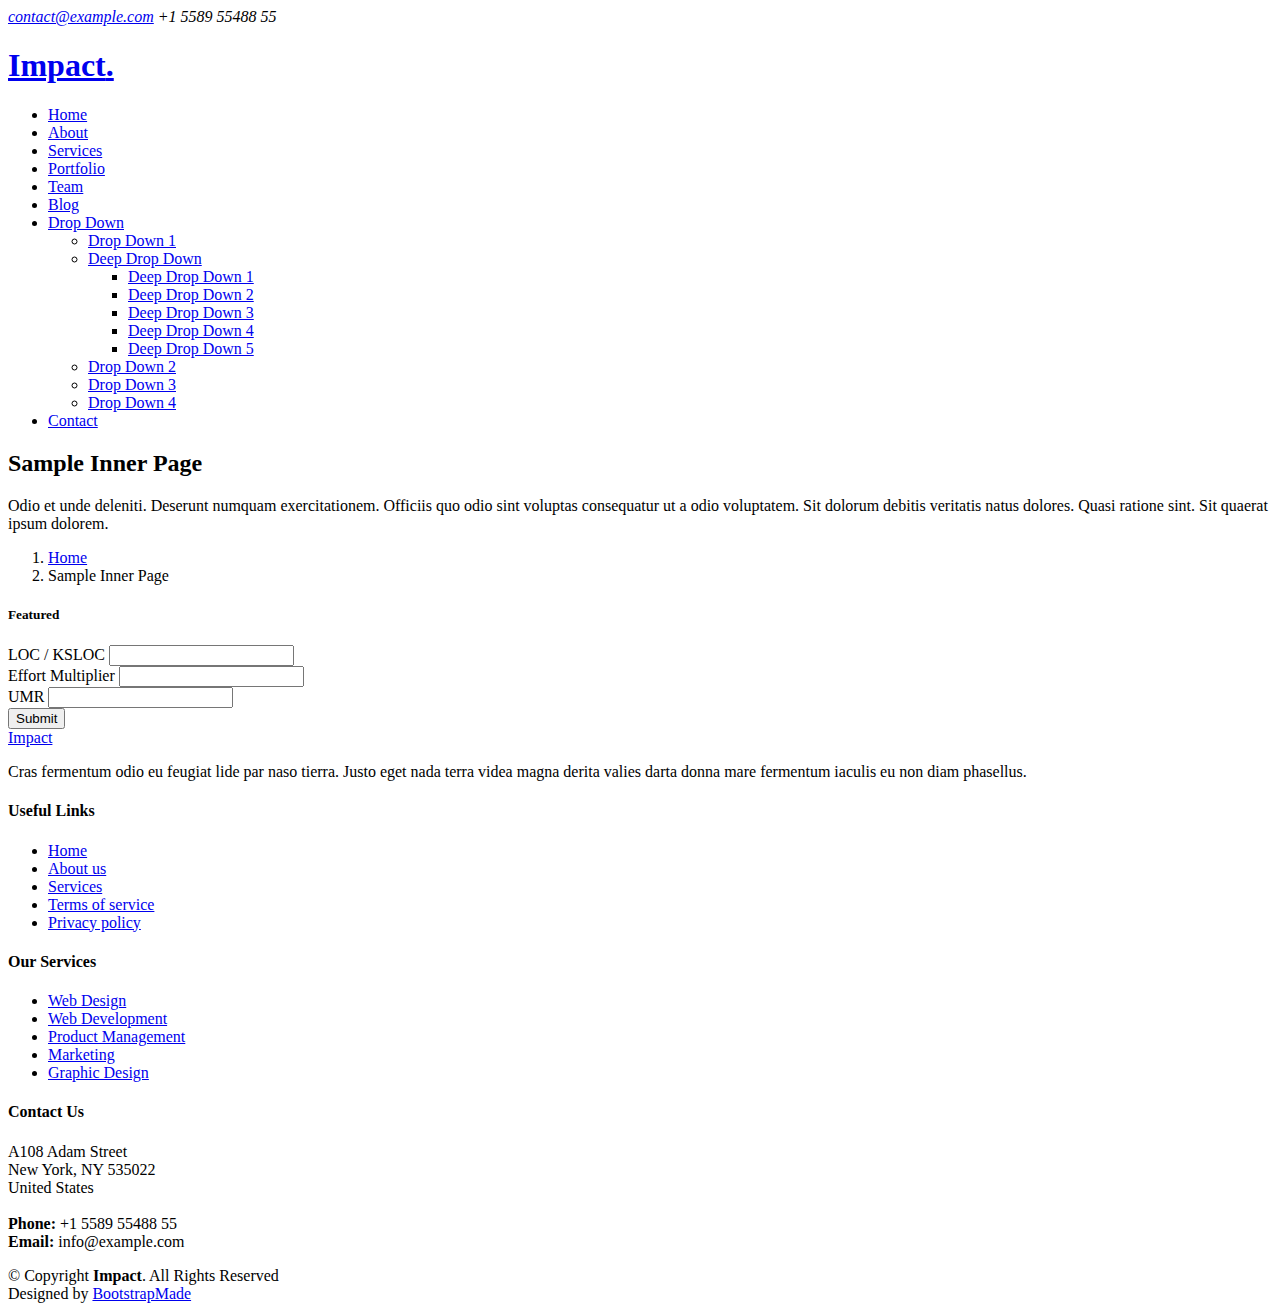
==== templates/index.html @ 52a530eb "first commit" ====
<!DOCTYPE html>
<html lang="en">

<head>
  <meta charset="utf-8">
  <meta content="width=device-width, initial-scale=1.0" name="viewport">

  <title>Impact Bootstrap Template - Index</title>
  <meta content="" name="description">
  <meta content="" name="keywords">

  <!-- Favicons -->
  <link href="static/FE/img/favicon.png" rel="icon">
  <link href="static/FE/img/apple-touch-icon.png" rel="apple-touch-icon">

  <!-- Google Fonts -->
  <link rel="preconnect" href="https://fonts.googleapis.com">
  <link rel="preconnect" href="https://fonts.gstatic.com" crossorigin>
  <link href="https://fonts.googleapis.com/css2?family=Open+Sans:ital,wght@0,300;0,400;0,500;0,600;0,700;1,300;1,400;1,600;1,700&family=Montserrat:ital,wght@0,300;0,400;0,500;0,600;0,700;1,300;1,400;1,500;1,600;1,700&family=Raleway:ital,wght@0,300;0,400;0,500;0,600;0,700;1,300;1,400;1,500;1,600;1,700&display=swap" rel="stylesheet">

  <!-- Vendor CSS Files -->
  <link href="static/FE/vendor/bootstrap/css/bootstrap.min.css" rel="stylesheet">
  <link href="static/FE/vendor/bootstrap-icons/bootstrap-icons.css" rel="stylesheet">
  <link href="static/FE/vendor/aos/aos.css" rel="stylesheet">
  <link href="static/FE/vendor/glightbox/css/glightbox.min.css" rel="stylesheet">
  <link href="static/FE/vendor/swiper/swiper-bundle.min.css" rel="stylesheet">

  <!-- Template Main CSS File -->
  <link href="static/FE/css/main.css" rel="stylesheet">

  <!-- =======================================================
  * Template Name: Impact
  * Updated: May 30 2023 with Bootstrap v5.3.0
  * Template URL: https://bootstrapmade.com/impact-bootstrap-business-website-template/
  * Author: BootstrapMade.com
  * License: https://bootstrapmade.com/license/
  ======================================================== -->
</head>

<body>

  <!-- ======= Header ======= -->
  <section id="topbar" class="topbar d-flex align-items-center">
    <div class="container d-flex justify-content-center justify-content-md-between">
      <div class="contact-info d-flex align-items-center">
        <i class="bi bi-envelope d-flex align-items-center"><a href="mailto:contact@example.com">contact@example.com</a></i>
        <i class="bi bi-phone d-flex align-items-center ms-4"><span>+1 5589 55488 55</span></i>
      </div>
      <div class="social-links d-none d-md-flex align-items-center">
        <a href="#" class="twitter"><i class="bi bi-twitter"></i></a>
        <a href="#" class="facebook"><i class="bi bi-facebook"></i></a>
        <a href="#" class="instagram"><i class="bi bi-instagram"></i></a>
        <a href="#" class="linkedin"><i class="bi bi-linkedin"></i></i></a>
      </div>
    </div>
  </section><!-- End Top Bar -->

  <header id="header" class="header d-flex align-items-center">

    <div class="container-fluid container-xl d-flex align-items-center justify-content-between">
      <a href="index.html" class="logo d-flex align-items-center">
        <!-- Uncomment the line below if you also wish to use an image logo -->
        <!-- <img src="assets/img/logo.png" alt=""> -->
        <h1>Impact<span>.</span></h1>
      </a>
      <nav id="navbar" class="navbar">
        <ul>
          <li><a href="#hero">Home</a></li>
          <li><a href="#about">About</a></li>
          <li><a href="#services">Services</a></li>
          <li><a href="#portfolio">Portfolio</a></li>
          <li><a href="#team">Team</a></li>
          <li><a href="blog.html">Blog</a></li>
          <li class="dropdown"><a href="#"><span>Drop Down</span> <i class="bi bi-chevron-down dropdown-indicator"></i></a>
            <ul>
              <li><a href="#">Drop Down 1</a></li>
              <li class="dropdown"><a href="#"><span>Deep Drop Down</span> <i class="bi bi-chevron-down dropdown-indicator"></i></a>
                <ul>
                  <li><a href="#">Deep Drop Down 1</a></li>
                  <li><a href="#">Deep Drop Down 2</a></li>
                  <li><a href="#">Deep Drop Down 3</a></li>
                  <li><a href="#">Deep Drop Down 4</a></li>
                  <li><a href="#">Deep Drop Down 5</a></li>
                </ul>
              </li>
              <li><a href="#">Drop Down 2</a></li>
              <li><a href="#">Drop Down 3</a></li>
              <li><a href="#">Drop Down 4</a></li>
            </ul>
          </li>
          <li><a href="#contact">Contact</a></li>
        </ul>
      </nav><!-- .navbar -->

      <i class="mobile-nav-toggle mobile-nav-show bi bi-list"></i>
      <i class="mobile-nav-toggle mobile-nav-hide d-none bi bi-x"></i>

    </div>
  </header><!-- End Header -->
  <!-- End Header -->

  <main id="main">

    <!-- ======= Breadcrumbs ======= -->
    <div class="breadcrumbs">
      <div class="page-header d-flex align-items-center" style="background-image: url('');">
        <div class="container position-relative">
          <div class="row d-flex justify-content-center">
            <div class="col-lg-6 text-center">
              <h2>Sample Inner Page</h2>
              <p>Odio et unde deleniti. Deserunt numquam exercitationem. Officiis quo odio sint voluptas consequatur ut a odio voluptatem. Sit dolorum debitis veritatis natus dolores. Quasi ratione sint. Sit quaerat ipsum dolorem.</p>
            </div>
          </div>
        </div>
      </div>
      <nav>
        <div class="container">
          <ol>
            <li><a href="index.html">Home</a></li>
            <li>Sample Inner Page</li>
          </ol>
        </div>
      </nav>
    </div><!-- End Breadcrumbs -->

    <section class="sample-page">
      <div class="container" data-aos="fade-up">
        
        <div class="card">
          <h5 class="card-header text-center">Featured</h5>
          <div class="card-body">

            <label for="inputPassword5" class="form-label">LOC / KSLOC</label>
            <input type="password" id="inputPassword5" class="form-control" aria-labelledby="passwordHelpBlock">
            <div id="passwordHelpBlock" class="form-text"></div>

            <label for="inputPassword5" class="form-label">Effort Multiplier</label>
            <input type="password" id="inputPassword5" class="form-control" aria-labelledby="passwordHelpBlock">
            <div id="passwordHelpBlock" class="form-text"></div>

            <label for="inputPassword5" class="form-label">UMR</label>
            <input type="password" id="inputPassword5" class="form-control" aria-labelledby="passwordHelpBlock">
            <div id="passwordHelpBlock" class="form-text"></div>
              <div class="container text-center mt-3">
                <div class="row align-items-center">
                  <div class="col">
                  </div>
                  <div class="col">
                    <button class="btn btn-primary align-items-center" >Submit</button>
                  </div>
                  <div class="col">
                  </div>
              </div>
            </div>
          </div>
        </div>

      </div>
    </section>

  </main><!-- End #main -->

  <!-- ======= Footer ======= -->
  <footer id="footer" class="footer">

    <div class="container">
      <div class="row gy-4">
        <div class="col-lg-5 col-md-12 footer-info">
          <a href="index.html" class="logo d-flex align-items-center">
            <span>Impact</span>
          </a>
          <p>Cras fermentum odio eu feugiat lide par naso tierra. Justo eget nada terra videa magna derita valies darta donna mare fermentum iaculis eu non diam phasellus.</p>
          <div class="social-links d-flex mt-4">
            <a href="#" class="twitter"><i class="bi bi-twitter"></i></a>
            <a href="#" class="facebook"><i class="bi bi-facebook"></i></a>
            <a href="#" class="instagram"><i class="bi bi-instagram"></i></a>
            <a href="#" class="linkedin"><i class="bi bi-linkedin"></i></a>
          </div>
        </div>

        <div class="col-lg-2 col-6 footer-links">
          <h4>Useful Links</h4>
          <ul>
            <li><a href="#">Home</a></li>
            <li><a href="#">About us</a></li>
            <li><a href="#">Services</a></li>
            <li><a href="#">Terms of service</a></li>
            <li><a href="#">Privacy policy</a></li>
          </ul>
        </div>

        <div class="col-lg-2 col-6 footer-links">
          <h4>Our Services</h4>
          <ul>
            <li><a href="#">Web Design</a></li>
            <li><a href="#">Web Development</a></li>
            <li><a href="#">Product Management</a></li>
            <li><a href="#">Marketing</a></li>
            <li><a href="#">Graphic Design</a></li>
          </ul>
        </div>

        <div class="col-lg-3 col-md-12 footer-contact text-center text-md-start">
          <h4>Contact Us</h4>
          <p>
            A108 Adam Street <br>
            New York, NY 535022<br>
            United States <br><br>
            <strong>Phone:</strong> +1 5589 55488 55<br>
            <strong>Email:</strong> info@example.com<br>
          </p>

        </div>

      </div>
    </div>

    <div class="container mt-4">
      <div class="copyright">
        &copy; Copyright <strong><span>Impact</span></strong>. All Rights Reserved
      </div>
      <div class="credits">
        <!-- All the links in the footer should remain intact. -->
        <!-- You can delete the links only if you purchased the pro version. -->
        <!-- Licensing information: https://bootstrapmade.com/license/ -->
        <!-- Purchase the pro version with working PHP/AJAX contact form: https://bootstrapmade.com/impact-bootstrap-business-website-template/ -->
        Designed by <a href="https://bootstrapmade.com/">BootstrapMade</a>
      </div>
    </div>

  </footer><!-- End Footer -->
  <!-- End Footer -->

  <a href="#" class="scroll-top d-flex align-items-center justify-content-center"><i class="bi bi-arrow-up-short"></i></a>

  <div id="preloader"></div>

  <!-- Vendor JS Files -->
  <script src="static/FE/vendor/bootstrap/js/bootstrap.bundle.min.js"></script>
  <script src="static/FE/vendor/aos/aos.js"></script>
  <script src="static/FE/vendor/glightbox/js/glightbox.min.js"></script>
  <script src="static/FE/vendor/purecounter/purecounter_vanilla.js"></script>
  <script src="static/FE/vendor/swiper/swiper-bundle.min.js"></script>
  <script src="static/FE/vendor/isotope-layout/isotope.pkgd.min.js"></script>
  <script src="static/FE/vendor/php-email-form/validate.js"></script>

  <!-- Template Main JS File -->
  <script src="static/FE/js/main.js"></script>

</body>

</html>
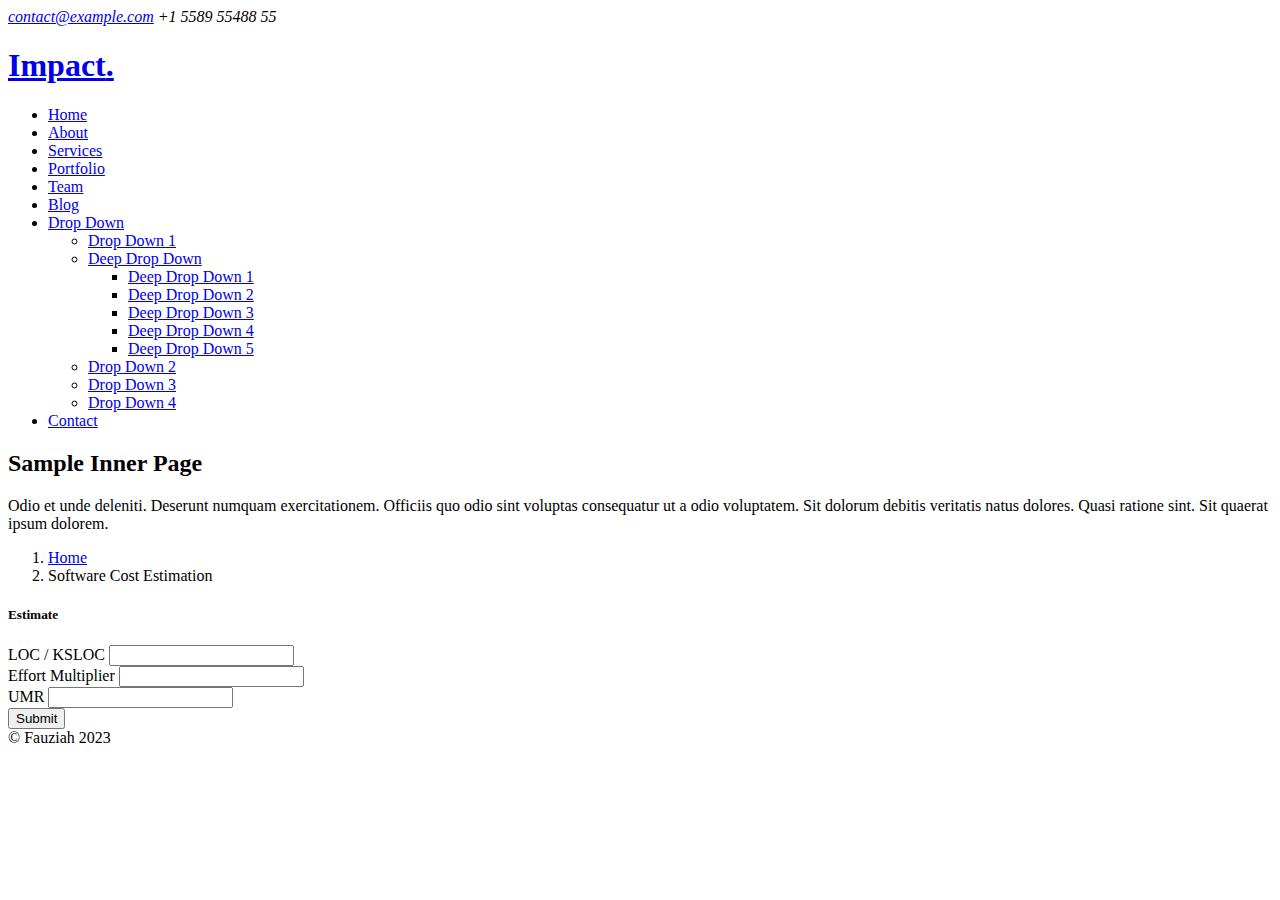
==== commit c3813882: "first commit" ====
--- a/templates/index.html
+++ b/templates/index.html
@@ -117,7 +117,7 @@
         <div class="container">
           <ol>
             <li><a href="index.html">Home</a></li>
-            <li>Sample Inner Page</li>
+            <li>Software Cost Estimation</li>
           </ol>
         </div>
       </nav>
@@ -127,7 +127,7 @@
       <div class="container" data-aos="fade-up">
         
         <div class="card">
-          <h5 class="card-header text-center">Featured</h5>
+          <h5 class="card-header text-center">Estimate</h5>
           <div class="card-body">
 
             <label for="inputPassword5" class="form-label">LOC / KSLOC</label>
@@ -162,69 +162,9 @@
 
   <!-- ======= Footer ======= -->
   <footer id="footer" class="footer">
-
     <div class="container">
-      <div class="row gy-4">
-        <div class="col-lg-5 col-md-12 footer-info">
-          <a href="index.html" class="logo d-flex align-items-center">
-            <span>Impact</span>
-          </a>
-          <p>Cras fermentum odio eu feugiat lide par naso tierra. Justo eget nada terra videa magna derita valies darta donna mare fermentum iaculis eu non diam phasellus.</p>
-          <div class="social-links d-flex mt-4">
-            <a href="#" class="twitter"><i class="bi bi-twitter"></i></a>
-            <a href="#" class="facebook"><i class="bi bi-facebook"></i></a>
-            <a href="#" class="instagram"><i class="bi bi-instagram"></i></a>
-            <a href="#" class="linkedin"><i class="bi bi-linkedin"></i></a>
-          </div>
-        </div>
-
-        <div class="col-lg-2 col-6 footer-links">
-          <h4>Useful Links</h4>
-          <ul>
-            <li><a href="#">Home</a></li>
-            <li><a href="#">About us</a></li>
-            <li><a href="#">Services</a></li>
-            <li><a href="#">Terms of service</a></li>
-            <li><a href="#">Privacy policy</a></li>
-          </ul>
-        </div>
-
-        <div class="col-lg-2 col-6 footer-links">
-          <h4>Our Services</h4>
-          <ul>
-            <li><a href="#">Web Design</a></li>
-            <li><a href="#">Web Development</a></li>
-            <li><a href="#">Product Management</a></li>
-            <li><a href="#">Marketing</a></li>
-            <li><a href="#">Graphic Design</a></li>
-          </ul>
-        </div>
-
-        <div class="col-lg-3 col-md-12 footer-contact text-center text-md-start">
-          <h4>Contact Us</h4>
-          <p>
-            A108 Adam Street <br>
-            New York, NY 535022<br>
-            United States <br><br>
-            <strong>Phone:</strong> +1 5589 55488 55<br>
-            <strong>Email:</strong> info@example.com<br>
-          </p>
-
-        </div>
-
-      </div>
-    </div>
-
-    <div class="container mt-4">
       <div class="copyright">
-        &copy; Copyright <strong><span>Impact</span></strong>. All Rights Reserved
-      </div>
-      <div class="credits">
-        <!-- All the links in the footer should remain intact. -->
-        <!-- You can delete the links only if you purchased the pro version. -->
-        <!-- Licensing information: https://bootstrapmade.com/license/ -->
-        <!-- Purchase the pro version with working PHP/AJAX contact form: https://bootstrapmade.com/impact-bootstrap-business-website-template/ -->
-        Designed by <a href="https://bootstrapmade.com/">BootstrapMade</a>
+        &copy; Fauziah 2023
       </div>
     </div>
 
